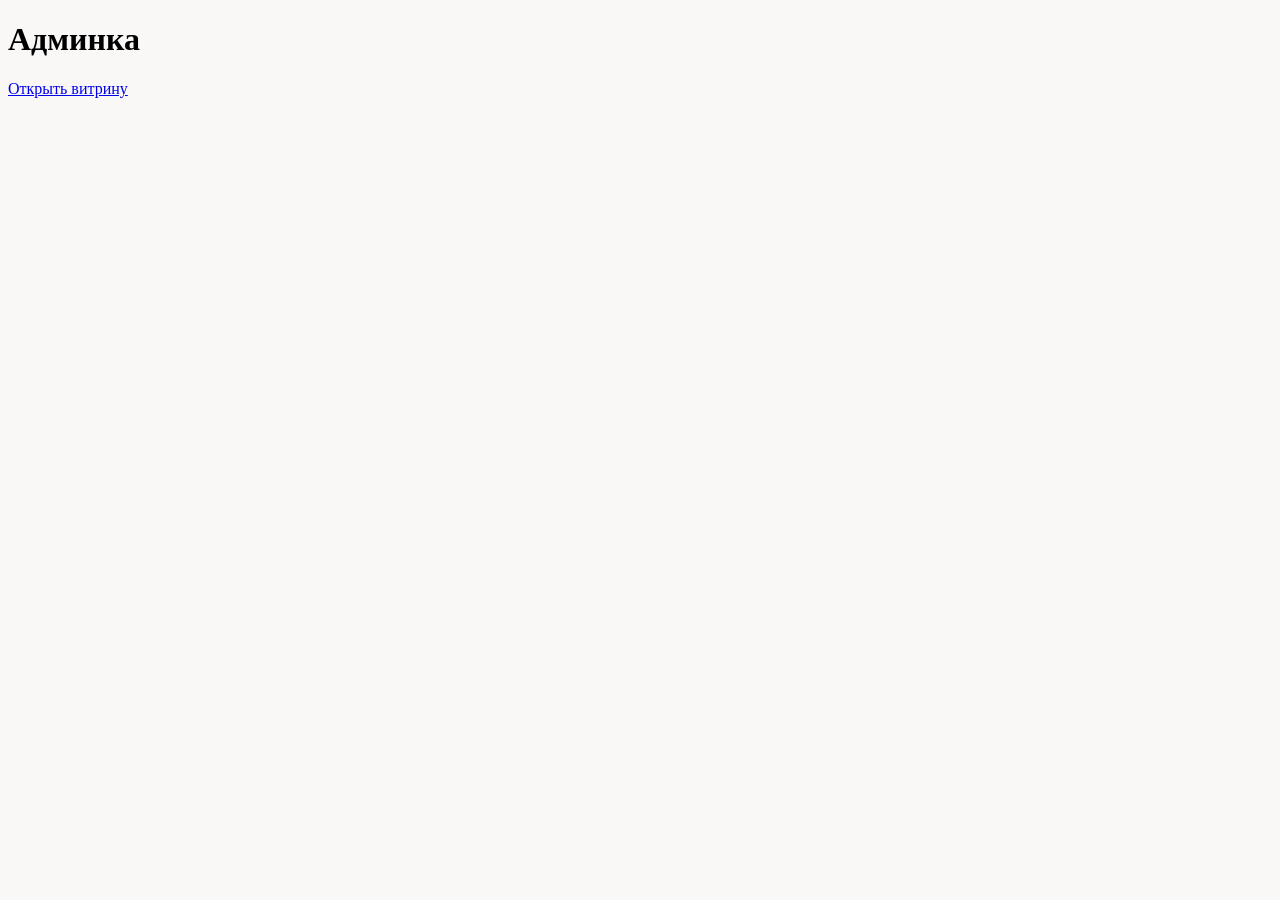
==== public/admin.html @ 93095e7d "Add files via upload" ====
<!doctype html>
<html lang="ru">
  <head>
    <meta charset="utf-8" />
    <meta name="viewport" content="width=device-width, initial-scale=1" />
    <title>Админка магазина</title>
    <link rel="stylesheet" href="/styles.css" />
    <style>
      body { background: #f9f8f7; }
      .wrap { max-width: 960px; }
      .panel {
        background: #fff;
        border: 1px solid var(--border);
        border-radius: 12px;
        padding: 20px;
        margin-bottom: 16px;
      }
      .row {
        display: flex;
        gap: 12px;
        align-items: center;
        flex-wrap: wrap;
      }
      .row--between { justify-content: space-between; }
      .tag {
        font-size: 12px;
        font-weight: 600;
        padding: 4px 10px;
        border-radius: 999px;
        background: #e5f2fc;
        color: #1c6bb5;
      }
      .tag--done { background: #e8f1ec; color: #2f7a52; }
      .tag--cancel { background: #fce9e7; color: #a33a30; }
      .stock-input {
        width: 64px;
        padding: 8px;
        border: 1px solid var(--border);
        border-radius: 8px;
        font: inherit;
        text-align: center;
      }
      .tabs { display: flex; gap: 8px; margin: 24px 0 16px; }
      .muted { color: var(--muted); font-size: 14px; }
      .prod-row { display: flex; gap: 12px; align-items: flex-start; padding: 16px 0; border-top: 1px solid var(--border); }
      .prod-row img { width: 56px; height: 74px; object-fit: cover; border-radius: 8px; }
      @media (prefers-color-scheme: dark) {
        body { background: #191919; }
        .panel { background: #202020; }
      }
    </style>
  </head>
  <body>
    <header class="topbar">
      <h1 class="topbar__title">Админка</h1>
      <a class="cart-link" href="/">Открыть витрину</a>
    </header>
    <main class="wrap" id="admin"></main>
    <script src="/admin.js"></script>
  </body>
</html>
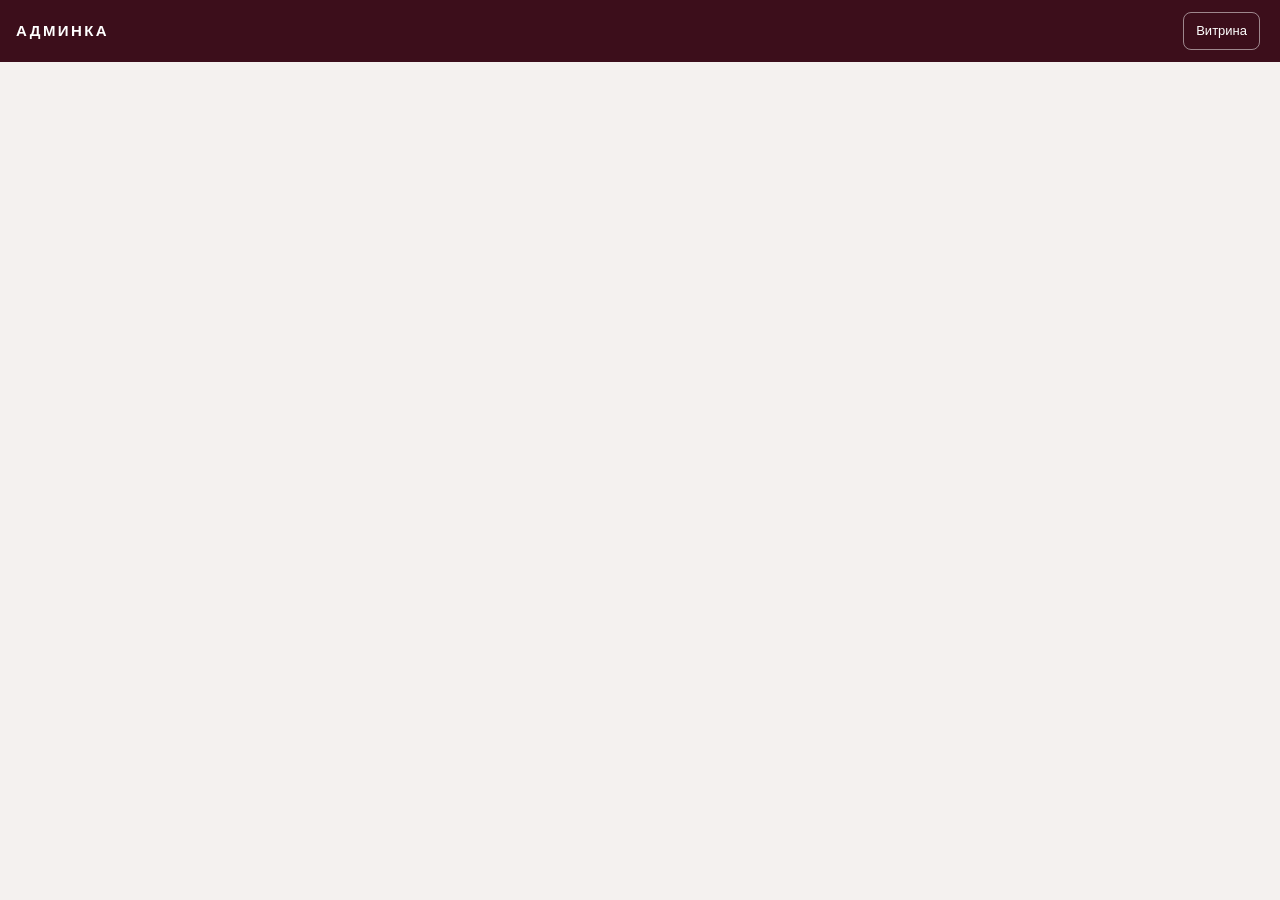
==== commit b9563610: "Обновление сайта" ====
--- a/public/admin.html
+++ b/public/admin.html
@@ -2,58 +2,515 @@
 <html lang="ru">
   <head>
     <meta charset="utf-8" />
-    <meta name="viewport" content="width=device-width, initial-scale=1" />
-    <title>Админка магазина</title>
-    <link rel="stylesheet" href="/styles.css" />
+    <meta name="viewport" content="width=device-width, initial-scale=1, viewport-fit=cover" />
+    <title>Админка PAULEA</title>
     <style>
-      body { background: #f9f8f7; }
-      .wrap { max-width: 960px; }
+      :root {
+        --ink: #16110f;
+        --ink-soft: #4a4340;
+        --line: #d9d2ce;
+        --paper: #ffffff;
+        --bgpage: #f4f1ef;
+        --wine: #4a1222;
+        --wine-deep: #3c0e1b;
+        --gold: #b07d2c;
+        --green: #1f7a4d;
+        --red: #b03a2c;
+      }
+
+      * {
+        box-sizing: border-box;
+        -webkit-tap-highlight-color: transparent;
+      }
+
+      body {
+        margin: 0;
+        background: var(--bgpage);
+        color: var(--ink);
+        font-family: -apple-system, BlinkMacSystemFont, 'Segoe UI', Roboto, Helvetica, Arial, sans-serif;
+        font-size: 16px;
+        line-height: 1.5;
+        padding-bottom: 64px;
+      }
+
+      button,
+      input,
+      select,
+      textarea {
+        font: inherit;
+        color: var(--ink);
+      }
+
+      button {
+        cursor: pointer;
+      }
+
+      .topbar {
+        position: sticky;
+        top: 0;
+        z-index: 10;
+        display: flex;
+        align-items: center;
+        justify-content: space-between;
+        gap: 12px;
+        background: var(--wine-deep);
+        color: #fff;
+        padding: 12px 16px;
+        padding-right: max(16px, env(safe-area-inset-right));
+      }
+
+      .topbar__title {
+        margin: 0;
+        font-size: 15px;
+        font-weight: 600;
+        letter-spacing: 0.16em;
+        text-transform: uppercase;
+      }
+
+      .topbar__link {
+        flex: none;
+        margin-right: 4px;
+        padding: 8px 12px;
+        border: 1px solid rgba(255, 255, 255, 0.5);
+        border-radius: 8px;
+        color: #fff;
+        text-decoration: none;
+        font-size: 13px;
+        white-space: nowrap;
+      }
+
+      .wrap {
+        max-width: 860px;
+        margin: 0 auto;
+        padding: 0 16px;
+      }
+
       .panel {
-        background: #fff;
-        border: 1px solid var(--border);
+        background: var(--paper);
+        border: 1px solid var(--line);
         border-radius: 12px;
-        padding: 20px;
+        padding: 18px;
         margin-bottom: 16px;
       }
+
+      h2,
+      h3 {
+        margin: 0 0 12px;
+        font-size: 18px;
+      }
+
+      .muted {
+        color: var(--ink-soft);
+        font-size: 15px;
+      }
+
       .row {
         display: flex;
-        gap: 12px;
+        gap: 10px;
         align-items: center;
         flex-wrap: wrap;
       }
-      .row--between { justify-content: space-between; }
+
+      .row--between {
+        justify-content: space-between;
+      }
+
+      .tabs {
+        display: flex;
+        gap: 8px;
+        margin: 16px 0;
+        flex-wrap: wrap;
+      }
+
+      .chip {
+        padding: 10px 14px;
+        border: 1px solid var(--line);
+        border-radius: 999px;
+        background: var(--paper);
+        color: var(--ink);
+        font-size: 14px;
+        min-height: 42px;
+      }
+
+      .chip--active {
+        background: var(--wine);
+        border-color: var(--wine);
+        color: #fff;
+        font-weight: 600;
+      }
+
       .tag {
-        font-size: 12px;
+        font-size: 13px;
         font-weight: 600;
         padding: 4px 10px;
         border-radius: 999px;
-        background: #e5f2fc;
-        color: #1c6bb5;
-      }
-      .tag--done { background: #e8f1ec; color: #2f7a52; }
-      .tag--cancel { background: #fce9e7; color: #a33a30; }
-      .stock-input {
+        background: #efe6e8;
+        color: var(--wine);
+      }
+
+      .tag--done {
+        background: #e2f0e8;
+        color: var(--green);
+      }
+
+      .tag--cancel {
+        background: #f7e3e0;
+        color: var(--red);
+      }
+
+      .btn {
+        min-height: 48px;
+        padding: 12px 18px;
+        border: none;
+        border-radius: 10px;
+        background: var(--wine);
+        color: #fff;
+        font-size: 15px;
+        font-weight: 600;
+      }
+
+      .btn--ghost {
+        background: var(--paper);
+        color: var(--ink);
+        border: 1px solid var(--line);
+      }
+
+      .btn--danger {
+        background: var(--paper);
+        color: var(--red);
+        border: 1px solid var(--red);
+      }
+
+      .btn--wide {
+        width: 100%;
+      }
+
+      .field {
+        margin-bottom: 14px;
+      }
+
+      .field label {
+        display: block;
+        font-size: 14px;
+        font-weight: 600;
+        margin-bottom: 6px;
+      }
+
+      .field input,
+      .field select,
+      .field textarea {
+        width: 100%;
+        min-height: 46px;
+        padding: 11px 12px;
+        border: 1px solid var(--line);
+        border-radius: 10px;
+        background: #fff;
+      }
+
+      .field textarea {
+        min-height: 90px;
+        resize: vertical;
+      }
+
+      .grid2 {
+        display: grid;
+        grid-template-columns: 1fr 1fr;
+        gap: 12px;
+      }
+
+      .check {
+        display: flex;
+        align-items: center;
+        gap: 8px;
+        min-height: 44px;
+        font-size: 15px;
+      }
+
+      .check input {
+        width: 22px;
+        height: 22px;
+      }
+
+      .prod-row {
+        display: flex;
+        gap: 12px;
+        align-items: flex-start;
+        padding: 16px 0;
+        border-top: 1px solid var(--line);
+      }
+
+      .prod-row img {
         width: 64px;
-        padding: 8px;
-        border: 1px solid var(--border);
+        height: 84px;
+        object-fit: cover;
         border-radius: 8px;
-        font: inherit;
+        flex: none;
+        background: #eee;
+      }
+
+      /* редактор размеров */
+      .sizes-editor {
+        border: 1px solid var(--line);
+        border-radius: 10px;
+        overflow: hidden;
+      }
+
+      .size-row {
+        display: grid;
+        grid-template-columns: 1fr 132px 44px;
+        gap: 10px;
+        align-items: center;
+        padding: 10px 12px;
+        border-bottom: 1px solid var(--line);
+      }
+
+      .size-row:last-child {
+        border-bottom: none;
+      }
+
+      .size-row input[type='text'] {
+        min-height: 44px;
+        padding: 10px 12px;
+        border: 1px solid var(--line);
+        border-radius: 8px;
+        font-weight: 600;
+      }
+
+      .stepper {
+        display: grid;
+        grid-template-columns: 42px 1fr 42px;
+        align-items: center;
+        border: 1px solid var(--line);
+        border-radius: 8px;
+        overflow: hidden;
+      }
+
+      .stepper button {
+        min-height: 44px;
+        border: none;
+        background: #f2eeec;
+        font-size: 20px;
+        line-height: 1;
+      }
+
+      .stepper input {
+        min-height: 44px;
+        border: none;
         text-align: center;
-      }
-      .tabs { display: flex; gap: 8px; margin: 24px 0 16px; }
-      .muted { color: var(--muted); font-size: 14px; }
-      .prod-row { display: flex; gap: 12px; align-items: flex-start; padding: 16px 0; border-top: 1px solid var(--border); }
-      .prod-row img { width: 56px; height: 74px; object-fit: cover; border-radius: 8px; }
-      @media (prefers-color-scheme: dark) {
-        body { background: #191919; }
-        .panel { background: #202020; }
+        font-weight: 700;
+        font-size: 17px;
+        width: 100%;
+        appearance: textfield;
+        -moz-appearance: textfield;
+      }
+
+      .stepper input::-webkit-outer-spin-button,
+      .stepper input::-webkit-inner-spin-button {
+        -webkit-appearance: none;
+        margin: 0;
+      }
+
+      .size-del {
+        min-height: 44px;
+        border: none;
+        background: none;
+        color: var(--red);
+        font-size: 20px;
+      }
+
+      .size-row--off .stepper input {
+        color: var(--red);
+      }
+
+      .presets {
+        display: flex;
+        gap: 8px;
+        flex-wrap: wrap;
+        margin-top: 12px;
+      }
+
+      .photos {
+        display: flex;
+        gap: 10px;
+        flex-wrap: wrap;
+        margin-bottom: 10px;
+      }
+
+      .photo {
+        position: relative;
+        width: 78px;
+        height: 100px;
+        border-radius: 8px;
+        overflow: hidden;
+        border: 1px solid var(--line);
+      }
+
+      .photo img {
+        width: 100%;
+        height: 100%;
+        object-fit: cover;
+      }
+
+      .photo--pick {
+        opacity: 0.75;
+      }
+
+      .photo--active {
+        border: 2px solid var(--wine);
+        opacity: 1;
+      }
+
+      .shots {
+        display: grid;
+        grid-template-columns: repeat(3, 1fr);
+        gap: 10px;
+        margin-bottom: 12px;
+      }
+
+      .shot {
+        position: relative;
+        border: 1px solid var(--line);
+        border-radius: 10px;
+        overflow: hidden;
+        background: #eee;
+      }
+
+      .shot img {
+        display: block;
+        width: 100%;
+        aspect-ratio: 3 / 4;
+        object-fit: cover;
+      }
+
+      .shot__main {
+        position: absolute;
+        top: 6px;
+        left: 6px;
+        background: var(--wine);
+        color: #fff;
+        font-size: 11px;
+        padding: 3px 7px;
+        border-radius: 6px;
+      }
+
+      .shot__del {
+        position: absolute;
+        top: 0;
+        right: 0;
+        width: 34px;
+        height: 34px;
+        border: none;
+        background: rgba(255, 255, 255, 0.9);
+        color: var(--red);
+        font-size: 20px;
+        line-height: 1;
+        border-radius: 0 0 0 10px;
+      }
+
+      .shot__move {
+        display: grid;
+        grid-template-columns: 1fr 1fr;
+      }
+
+      .shot__move button {
+        min-height: 38px;
+        border: none;
+        border-top: 1px solid var(--line);
+        background: var(--paper);
+        color: var(--ink);
+        font-size: 16px;
+      }
+
+      .shot__move button:first-child {
+        border-right: 1px solid var(--line);
+      }
+
+      .shot__move button[disabled] {
+        opacity: 0.35;
+      }
+
+      .cat-row {
+        border-top: 1px solid var(--line);
+        padding: 14px 0 4px;
+      }
+
+      .cat-row--off {
+        opacity: 0.65;
+      }
+
+      .cat-row__top {
+        display: flex;
+        gap: 8px;
+        align-items: center;
+      }
+
+      .cat-row__top input {
+        flex: 1;
+        min-width: 0;
+        min-height: 46px;
+        border: 1px solid var(--line);
+        border-radius: 10px;
+        padding: 0 12px;
+        font-size: 17px;
+        font-weight: 600;
+        color: var(--ink);
+        background: var(--paper);
+      }
+
+      .cat-row__order {
+        display: flex;
+        gap: 6px;
+      }
+
+      .cat-row__order .chip {
+        min-width: 44px;
+        padding: 0 10px;
+        font-size: 17px;
+      }
+
+      .cat-row__order .chip[disabled] {
+        opacity: 0.4;
+      }
+
+      .cat-row__meta {
+        font-size: 14px;
+        color: var(--ink-soft);
+        margin: 8px 0 10px;
+      }
+
+      .notice {
+        border: 1px solid var(--line);
+        background: #fff8e8;
+        border-radius: 10px;
+        padding: 14px;
+        font-size: 15px;
+        color: var(--ink);
+      }
+
+      .error {
+        border: 1px solid var(--red);
+        background: #fdeeeb;
+        color: var(--red);
+        border-radius: 10px;
+        padding: 12px 14px;
+        margin-bottom: 12px;
+        font-size: 15px;
+      }
+
+      @media (max-width: 420px) {
+        .grid2 {
+          grid-template-columns: 1fr;
+        }
+        .size-row {
+          grid-template-columns: 1fr 118px 40px;
+        }
       }
     </style>
   </head>
   <body>
     <header class="topbar">
       <h1 class="topbar__title">Админка</h1>
-      <a class="cart-link" href="/">Открыть витрину</a>
+      <a class="topbar__link" href="/">Витрина</a>
     </header>
     <main class="wrap" id="admin"></main>
     <script src="/admin.js"></script>
